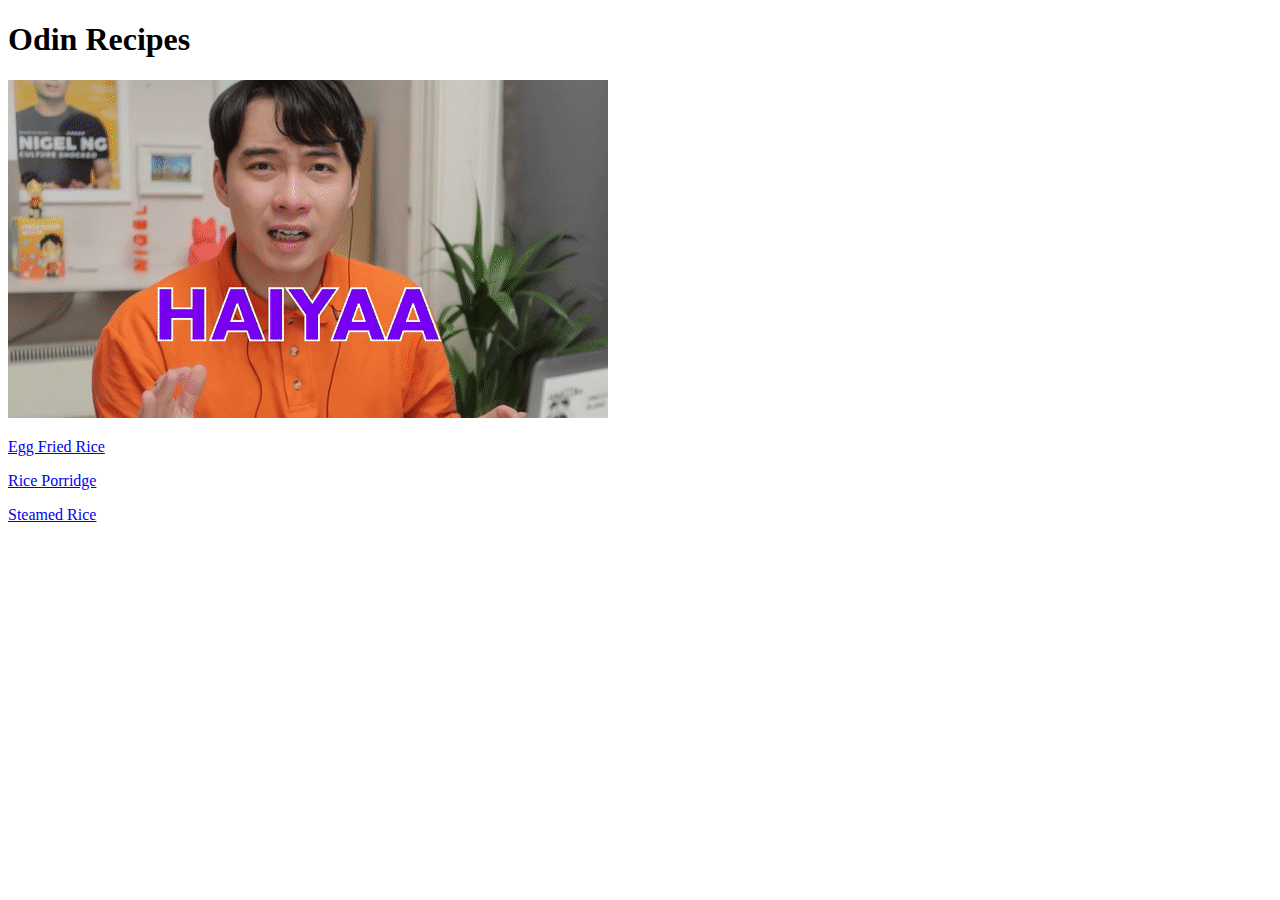
==== index.html @ 5cd0f5c2 "Add linked recipe pages and images to the main page" ====
<!DOCTYPE html>
<html lang="en">
<head>
    <meta charset="UTF-8">
    <meta http-equiv="X-UA-Compatible" content="IE=edge">
    <meta name="viewport" content="width=device-width, initial-scale=1.0">
    <link rel="icon" href="https://img.icons8.com/stickers/100/000000/rice-bowl.png">
    <title>Rice Recipes</title>
</head>
<body>
    <h1>Odin Recipes</h1>
    <img src="./images/uncleroger.gif" alt="uncle roger saying haiyaa gif"><p>

    </p>
    <a href="./recipes/eggfriedrice.html">Egg Fried Rice</a><p>

    </p>
    <a href="./recipes/riceporridge.html">Rice Porridge</a><p>
        
    </p>
    <a href="./recipes/steamedrice.html"> Steamed Rice</a>
</body>
</html>
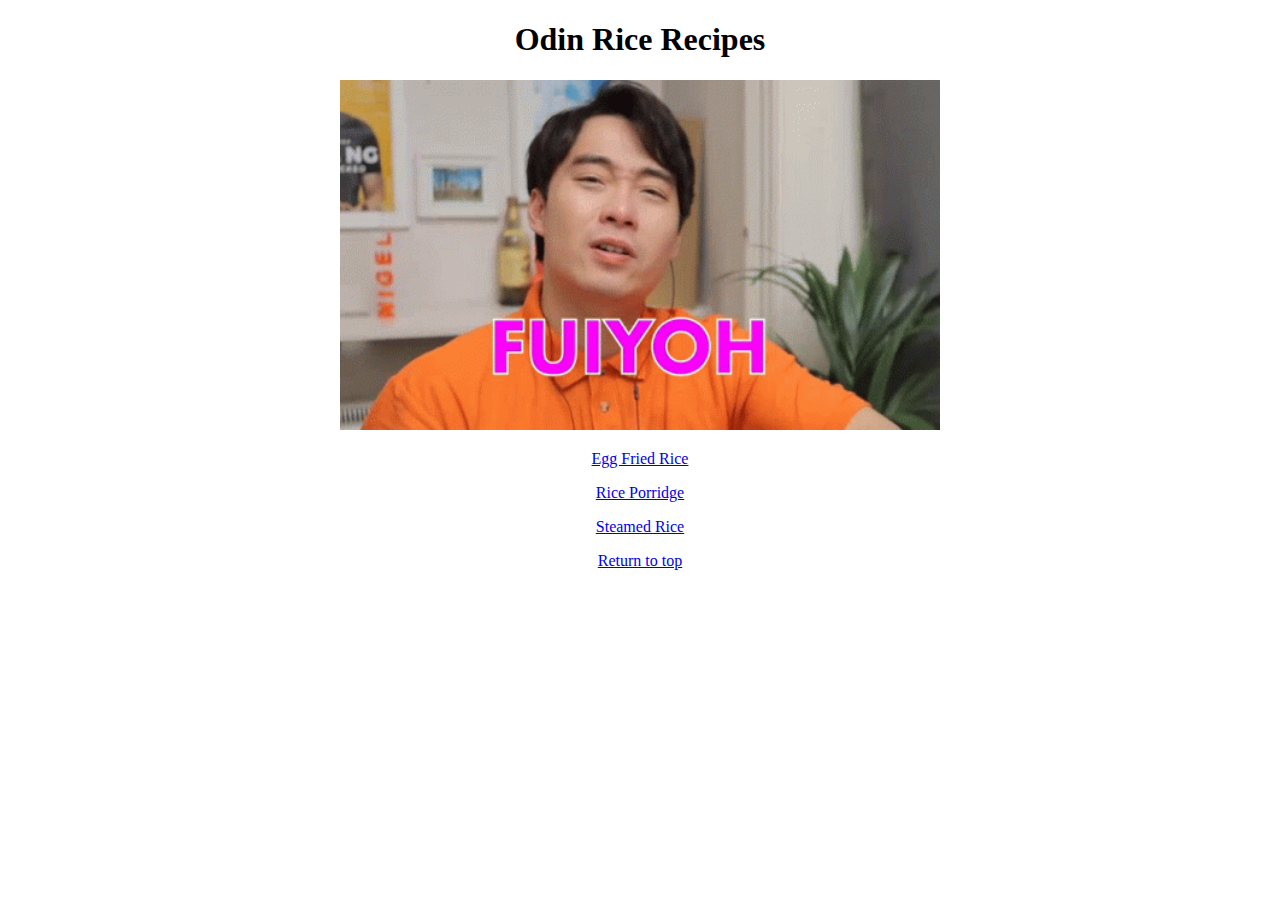
==== commit 906311e5: "Center text/image and add links to mainpage" ====
--- a/index.html
+++ b/index.html
@@ -8,8 +8,10 @@
     <title>Rice Recipes</title>
 </head>
 <body>
-    <h1>Odin Recipes</h1>
-    <img src="./images/uncleroger.gif" alt="uncle roger saying haiyaa gif"><p>
+<center>   
+    <h1 id="header">Odin Rice Recipes</h1>
+    
+    <img src="./images/unclerogerf.gif" width="600" height="350"><p>
 
     </p>
     <a href="./recipes/eggfriedrice.html">Egg Fried Rice</a><p>
@@ -18,6 +20,12 @@
     <a href="./recipes/riceporridge.html">Rice Porridge</a><p>
         
     </p>
-    <a href="./recipes/steamedrice.html"> Steamed Rice</a>
+    <a href="./recipes/steamedrice.html"> Steamed Rice</a><p>
+
+    </p>
+
+    <a href="#header">Return to top</a>
+    
+</center>
 </body>
 </html>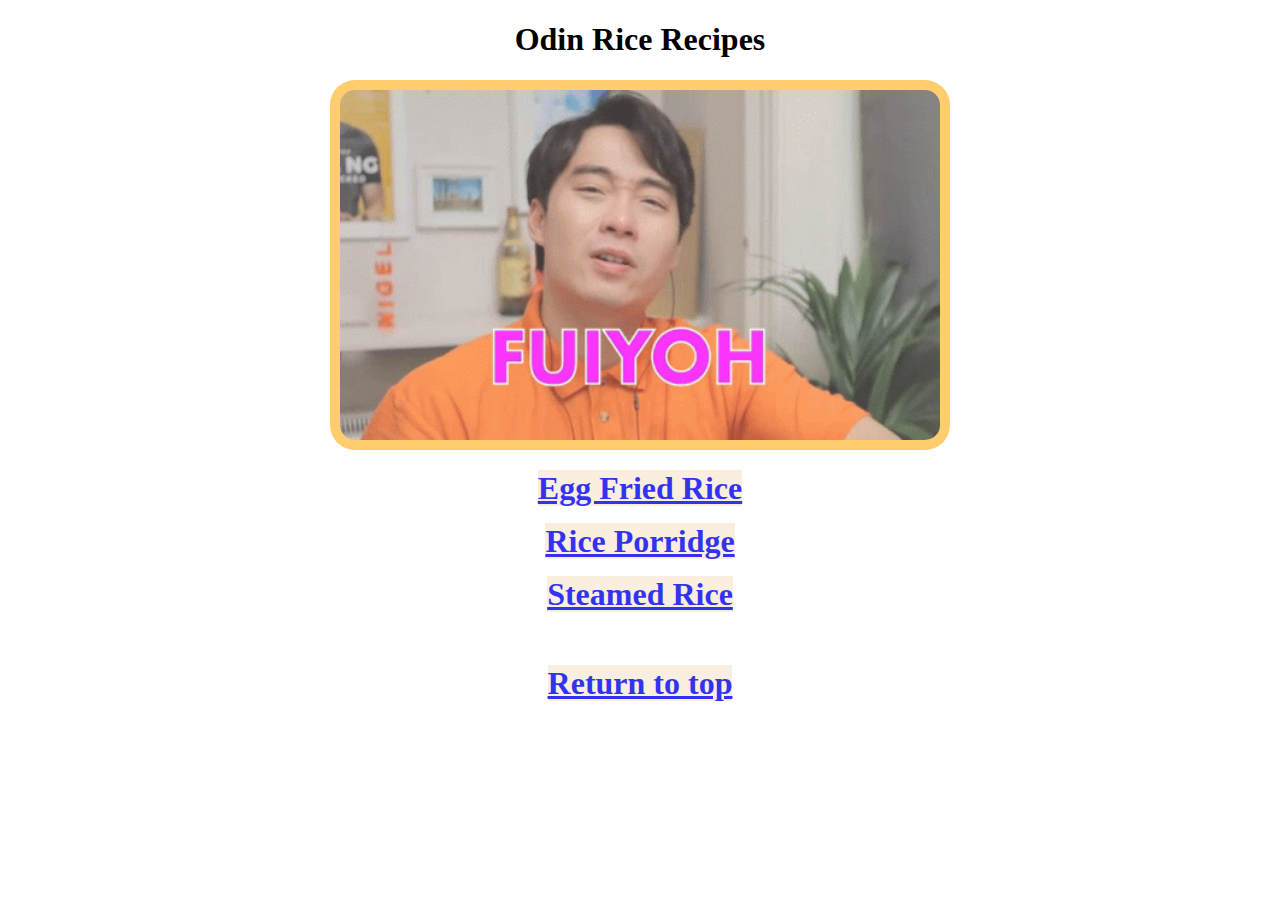
==== commit 0fb8a831: "Add CSS styling" ====
--- a/index.html
+++ b/index.html
@@ -5,15 +5,17 @@
     <meta http-equiv="X-UA-Compatible" content="IE=edge">
     <meta name="viewport" content="width=device-width, initial-scale=1.0">
     <link rel="icon" href="https://img.icons8.com/stickers/100/000000/rice-bowl.png">
+    <link rel="stylesheet" href="styles.css">
     <title>Rice Recipes</title>
 </head>
 <body>
 <center>   
     <h1 id="header">Odin Rice Recipes</h1>
     
-    <img src="./images/unclerogerf.gif" width="600" height="350"><p>
+    <img class="bg" src="./images/unclerogerf.gif" width="600" height="350"><p>
 
     </p>
+<div>
     <a href="./recipes/eggfriedrice.html">Egg Fried Rice</a><p>
 
     </p>
@@ -24,8 +26,12 @@
 
     </p>
 
+    <br>
+    <br>
+    <footer>
     <a href="#header">Return to top</a>
-    
+    </footer>
+</div>    
 </center>
 </body>
 </html>--- a/styles.css
+++ b/styles.css
@@ -0,0 +1,14 @@
+body {
+    background-image: url(https://t3.ftcdn.net/jpg/04/27/72/00/360_F_427720095_3xg8xNheM6ER7Zg9xot50lgekD2xTFAM.jpg); background-position: center; background-repeat:repeat; background-size:auto; background-position:top;
+}
+
+img {
+    border-radius: 25px;
+  background: #ffc14a;
+  padding: 10px;
+  opacity: 0.8;
+}
+
+div a {
+    font-family: cursive; font-size:xx-large; font-weight: bold; background-color:antiquewhite; opacity: 0.8;
+}